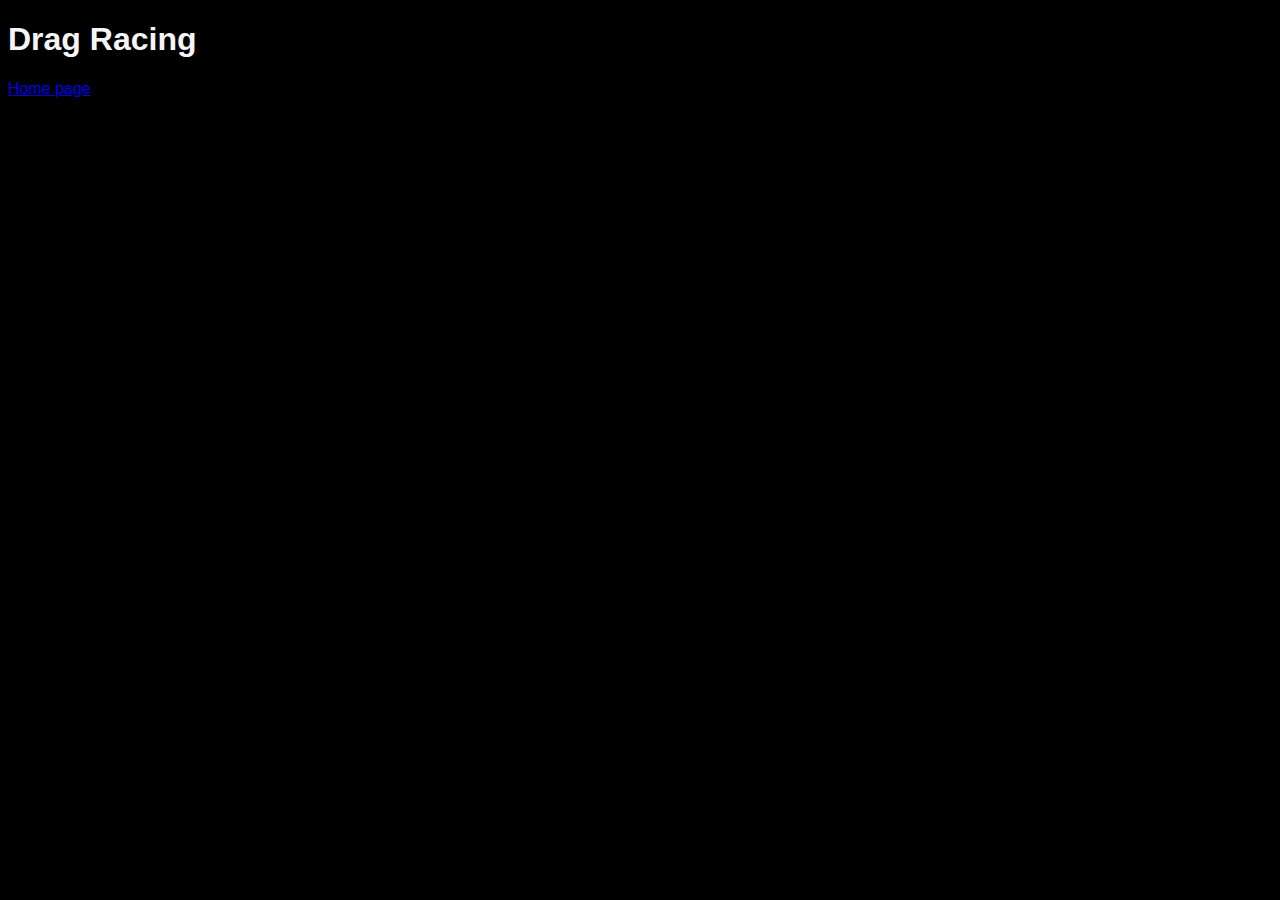
==== drag.html @ ab674c8d "first sesion" ====
<!DOCTYPE html>
<html lang="en">
<head>
    <meta charset="UTF-8">
    <meta http-equiv="X-UA-Compatible" content="IE=edge">
    <meta name="viewport" content="width=device-width, initial-scale=1.0">
    <title>Drag</title>
    <link rel="stylesheet" href="css/style.css">
</head>
<body>
    <h1>Drag Racing</h1>
    <p><a href="index.html">Home page</a></p>
</body>
</html>
---- css/style.css ----
body {
    background-color: black;
    color: whitesmoke;
    font-family: sans-serif;
    
}
span {
    color: whitesmoke;
    font-size: 30px;

}
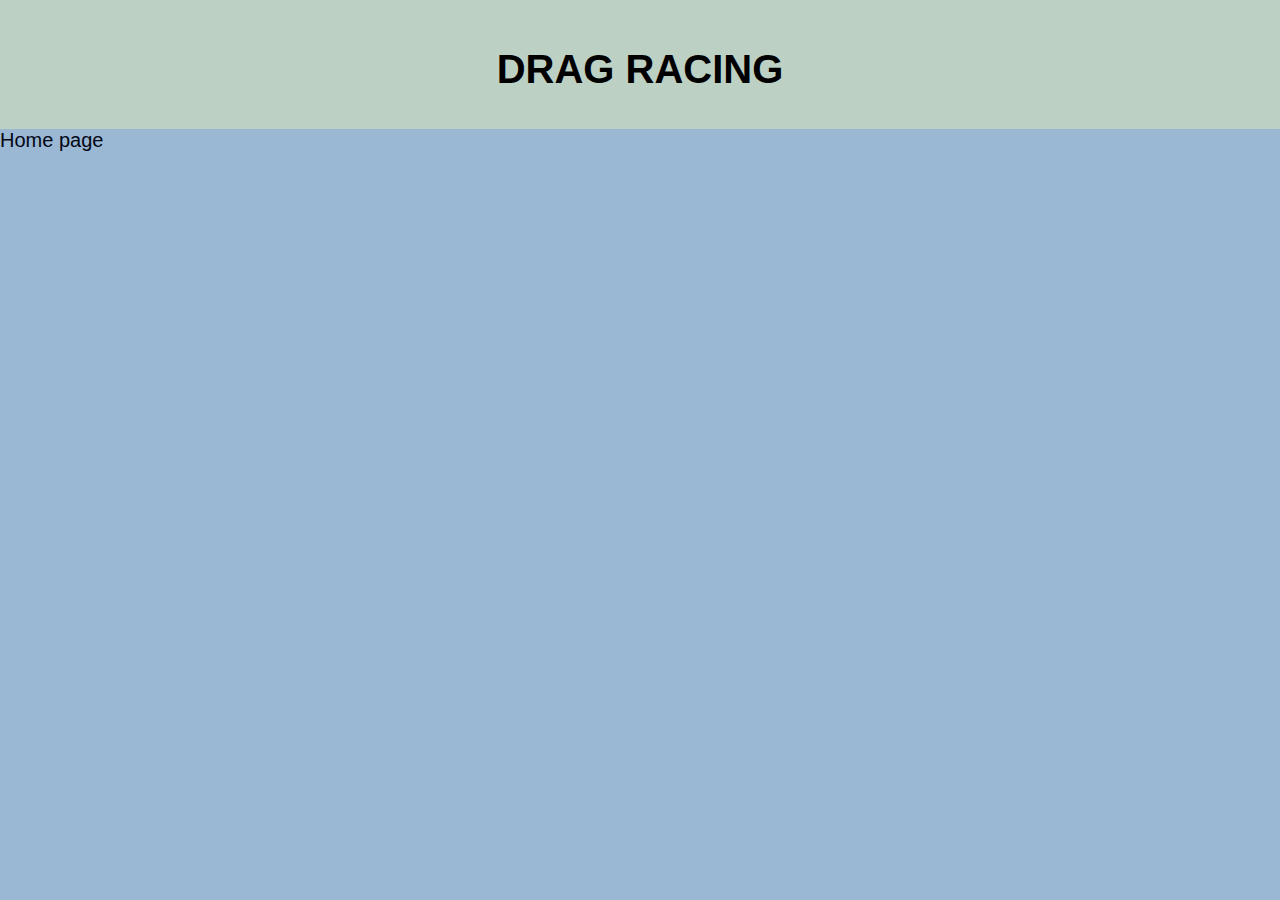
==== commit 8167bbbc: "26oct" ====
--- a/drag.html
+++ b/drag.html
@@ -8,7 +8,9 @@
     <link rel="stylesheet" href="css/style.css">
 </head>
 <body>
+   <header>
     <h1>Drag Racing</h1>
+    </header>
     <p><a href="index.html">Home page</a></p>
 </body>
 </html>--- a/css/style.css
+++ b/css/style.css
@@ -1,11 +1,93 @@
-body {
-    background-color: black;
-    color: whitesmoke;
-    font-family: sans-serif;
+body{
+    background-color: #9ab7d3;
+    font-family: 'Century Gothic', Arial, Helvetica, sans-serif;
+    font-size: 20px;
+    margin: 0;
+   
+
+}
+
+header{
+    background-color: #bdd0c4;
+    padding-top: 20px;
+    padding-bottom: 20px;
+    text-align: center;
+    color: black;
+    text-transform: uppercase;
+    padding-bottom: 10px;
     
+
 }
-span {
-    color: whitesmoke;
-    font-size: 30px;
+.container {
+   background-color: #b9d5e2;
+    columns: 3 250px;
+   column-gap: 2em;
+   display: grid;
+   
+}
+@media (min-width: 50em) {
+    .container{grid-auto-flow: column;}
+   
+    .driftracing:nth-child(3n+1) {
+        text-align: center;
+        font-weight: bold;
+        font-size: 40px;
+        color: black;
+        background-image: url(../img/drift3.jpeg);
+        background-repeat: no-repeat;
+        background-position: center;
+        background-size: cover; 
+        height: 250px;
+        grid-column: 1;
+        margin-left: 10px;
+        
+     }
+    .rallyracing:nth-child(3n+2) {
+        text-align: center;
+        font-weight: bold;
+        font-size: 40px;
+        color: black;
+        background-image: url(../img/rally2.jpeg);
+        background-repeat: no-repeat;
+        background-position: center;
+        background-size: cover;
+        height: 250px;
+        grid-column: 2;
+        
+    }
+    .dragracing:nth-child(3n+3) {
+        text-align: center;
+        font-weight: bold;
+        font-size: 40px;
+        color: black;
+        background-image: url(../img/drag.jpg);
+        background-repeat: no-repeat;
+        background-position: center;
+        background-size: cover;
+        height: 250px;
+        grid-column: 3;
+    margin-right: 10px;
+    }
+        
+}
 
+footer{
+    background-color: #f7e1d3;
+    margin: 0;
+    padding: 5px;
+    clear: both;
+    text-align: center;
+
+}
+
+p {margin-top: 0;}
+a {
+    color: rgb(2, 7, 22);
+    text-decoration: none;
+}
+a:hover {
+    color: teal;
+}
+a:active{
+    color: black;
 }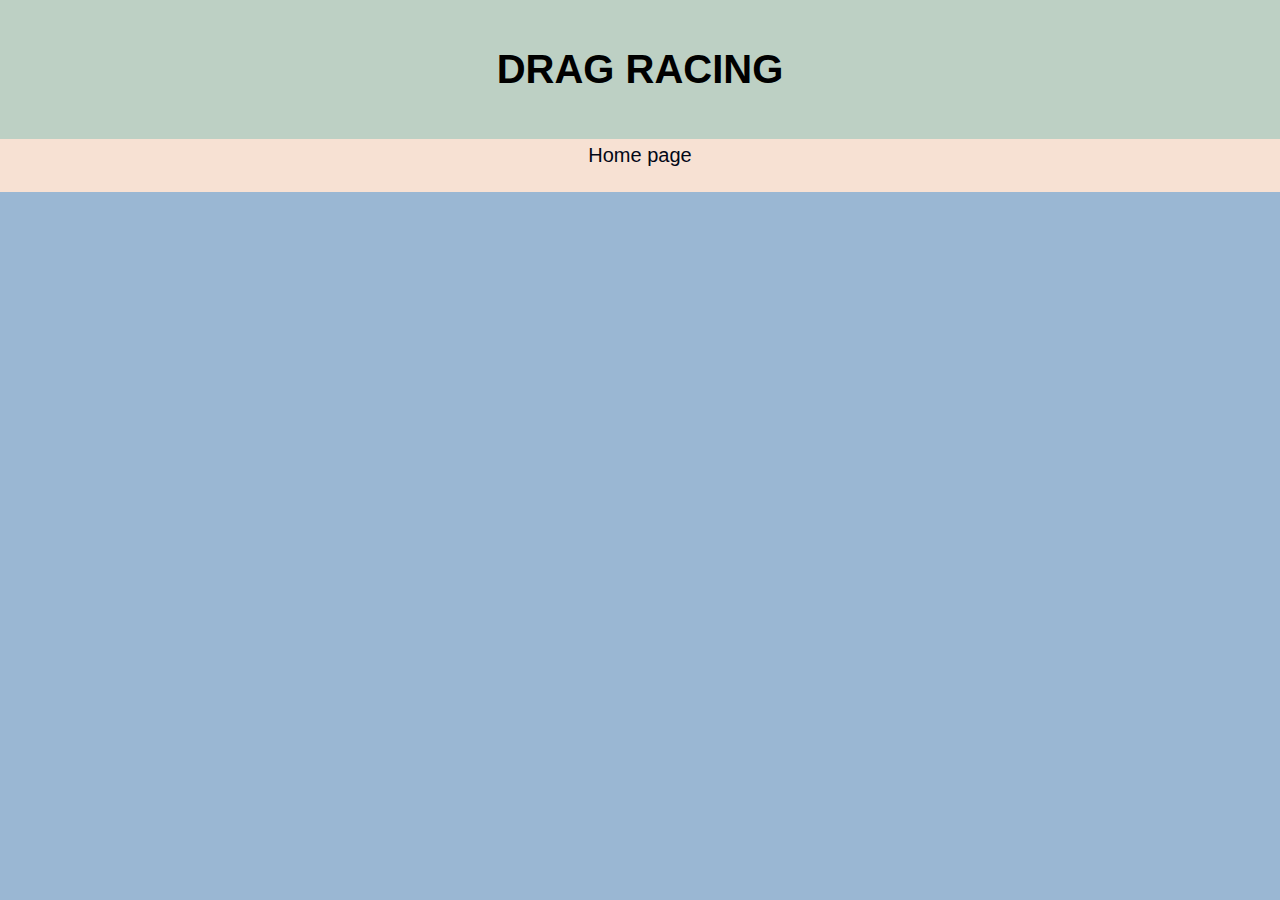
==== commit 43e40293: "26 oct part 2" ====
--- a/drag.html
+++ b/drag.html
@@ -11,6 +11,8 @@
    <header>
     <h1>Drag Racing</h1>
     </header>
-    <p><a href="index.html">Home page</a></p>
+    <footer>
+        <p><a href="index.html">Home page</a></p>
+    </footer>
 </body>
 </html>--- a/css/style.css
+++ b/css/style.css
@@ -14,7 +14,7 @@
     text-align: center;
     color: black;
     text-transform: uppercase;
-    padding-bottom: 10px;
+    
     
 
 }
@@ -90,4 +90,10 @@
 }
 a:active{
     color: black;
-}+}
+.content {
+    background-color: #9fc0f1;
+    padding-top: 10px;
+    padding-bottom: 10px;
+    
+}
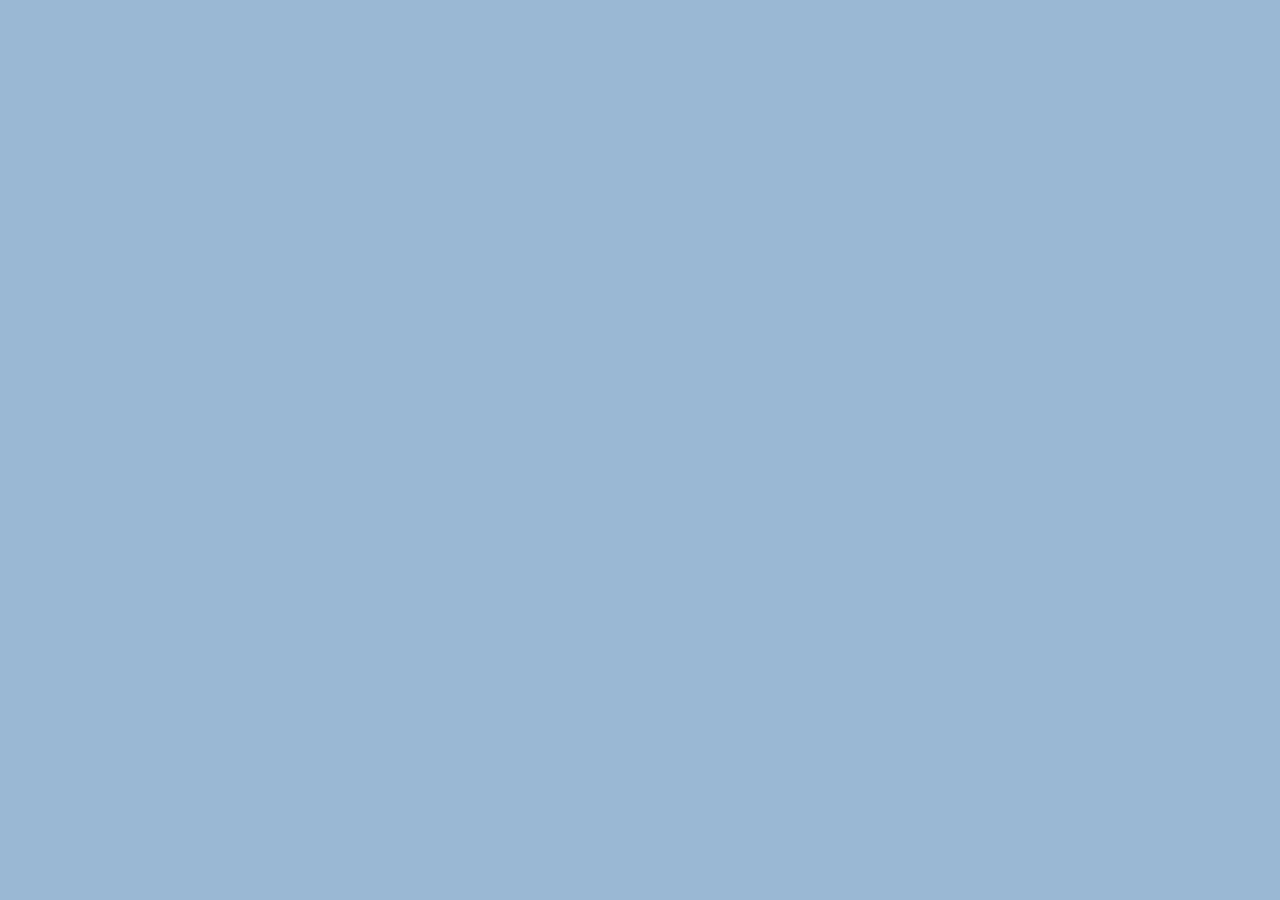
==== commit d40f434e: "starting again" ====
--- a/drag.html
+++ b/drag.html
@@ -8,11 +8,6 @@
     <link rel="stylesheet" href="css/style.css">
 </head>
 <body>
-   <header>
-    <h1>Drag Racing</h1>
-    </header>
-    <footer>
-        <p><a href="index.html">Home page</a></p>
-    </footer>
+ 
 </body>
 </html>--- a/css/style.css
+++ b/css/style.css
@@ -6,94 +6,3 @@
    
 
 }
-
-header{
-    background-color: #bdd0c4;
-    padding-top: 20px;
-    padding-bottom: 20px;
-    text-align: center;
-    color: black;
-    text-transform: uppercase;
-    
-    
-
-}
-.container {
-   background-color: #b9d5e2;
-    columns: 3 250px;
-   column-gap: 2em;
-   display: grid;
-   
-}
-@media (min-width: 50em) {
-    .container{grid-auto-flow: column;}
-   
-    .driftracing:nth-child(3n+1) {
-        text-align: center;
-        font-weight: bold;
-        font-size: 40px;
-        color: black;
-        background-image: url(../img/drift3.jpeg);
-        background-repeat: no-repeat;
-        background-position: center;
-        background-size: cover; 
-        height: 250px;
-        grid-column: 1;
-        margin-left: 10px;
-        
-     }
-    .rallyracing:nth-child(3n+2) {
-        text-align: center;
-        font-weight: bold;
-        font-size: 40px;
-        color: black;
-        background-image: url(../img/rally2.jpeg);
-        background-repeat: no-repeat;
-        background-position: center;
-        background-size: cover;
-        height: 250px;
-        grid-column: 2;
-        
-    }
-    .dragracing:nth-child(3n+3) {
-        text-align: center;
-        font-weight: bold;
-        font-size: 40px;
-        color: black;
-        background-image: url(../img/drag.jpg);
-        background-repeat: no-repeat;
-        background-position: center;
-        background-size: cover;
-        height: 250px;
-        grid-column: 3;
-    margin-right: 10px;
-    }
-        
-}
-
-footer{
-    background-color: #f7e1d3;
-    margin: 0;
-    padding: 5px;
-    clear: both;
-    text-align: center;
-
-}
-
-p {margin-top: 0;}
-a {
-    color: rgb(2, 7, 22);
-    text-decoration: none;
-}
-a:hover {
-    color: teal;
-}
-a:active{
-    color: black;
-}
-.content {
-    background-color: #9fc0f1;
-    padding-top: 10px;
-    padding-bottom: 10px;
-    
-}
